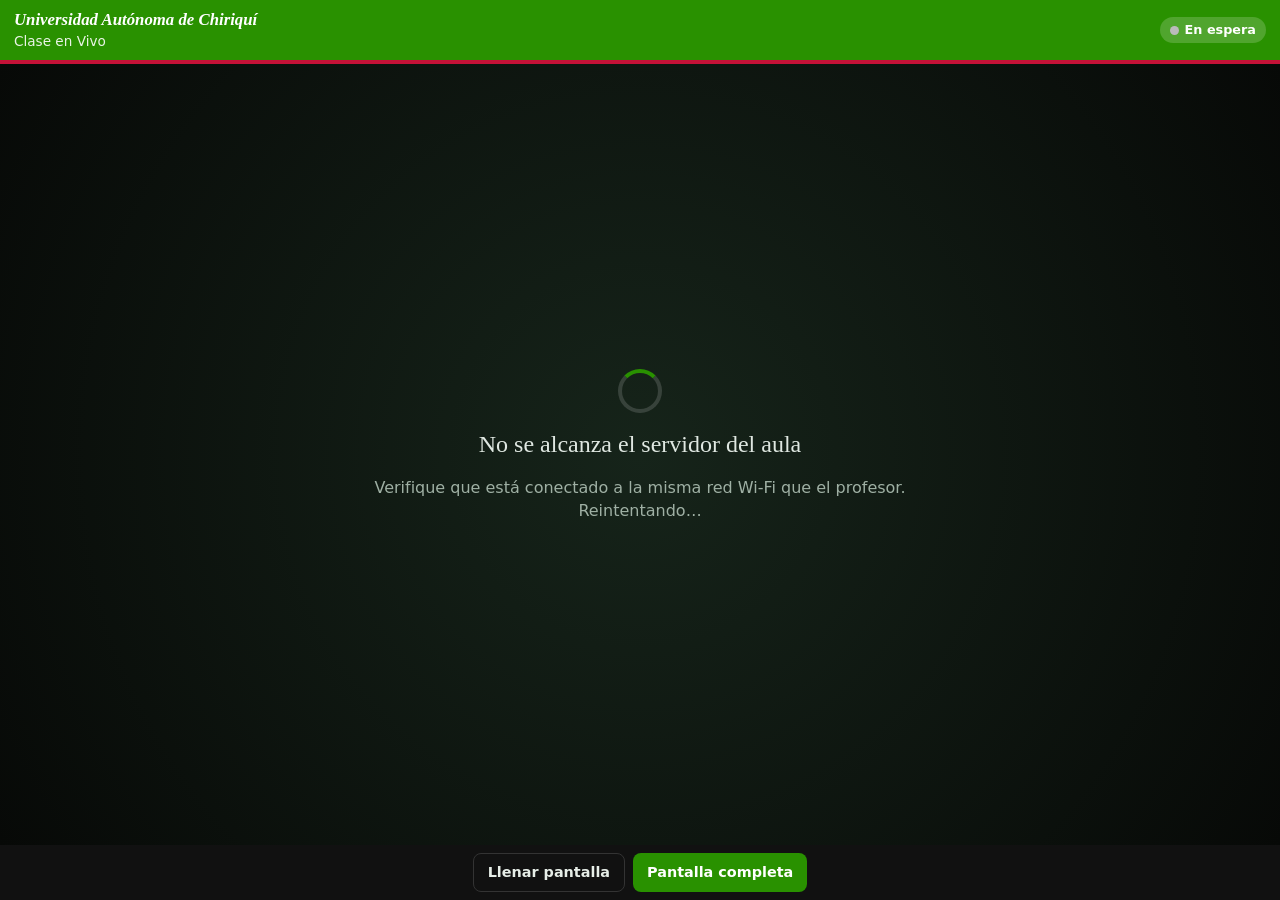
==== web/index.html @ ef5bfa18 "Subir clase en vivo UNACHI Co-Authored-By: Claude Opus 5.5 <noreply@anthropic.com>" ====
<!doctype html>
<html lang="es">
<head>
<meta charset="utf-8">
<meta name="viewport" content="width=device-width, initial-scale=1, viewport-fit=cover">
<meta name="theme-color" content="#299100">
<title>Clase en Vivo · UNACHI</title>
<link rel="stylesheet" href="estilo.css">
<style>
  html, body { height: 100%; }
  body { display: flex; flex-direction: column; background: #0c0f0d; }
  .cabecera { padding: 8px 14px; }
  .cabecera img.logo { height: 36px; }
  .escenario { position: relative; flex: 1; min-height: 0; background: #000; }
  .escenario video { position: absolute; inset: 0; width: 100%; height: 100%; object-fit: contain; background: #000; }
  .escenario.llenar video { object-fit: cover; }
  .capa { position: absolute; inset: 0; display: flex; flex-direction: column; align-items: center; justify-content: center;
          gap: 14px; color: #dfe7e1; text-align: center; padding: 24px; background: radial-gradient(circle at center, #16241a, #070907); }
  .capa h1 { font-family: var(--serif); font-weight: normal; font-size: 1.5rem; margin: 0; }
  .capa p { margin: 0; color: #9fb0a4; max-width: 34em; }
  .girador { width: 44px; height: 44px; border-radius: 50%; border: 4px solid rgba(255,255,255,.15); border-top-color: var(--verde); animation: gira 1s linear infinite; }
  @keyframes gira { to { transform: rotate(360deg); } }
  .barra { display: flex; gap: 8px; justify-content: center; flex-wrap: wrap; padding: 8px; background: #111; }
  .barra .btn { padding: 8px 14px; font-size: .9rem; }
  .barra .btn.sec { color: #e7eee8; border-color: #333; }
  .barra .btn.sec:hover { background: #1c2e18; }
  .detalle { font-size: .75rem; color: #6d7a71; margin-top: 4px; }
</style>
</head>
<body>
<header class="cabecera">
  <img class="logo" src="logo-unachi.png" alt="UNACHI" onerror="this.remove()">
  <div class="titulos">
    <span class="inst">Universidad Autónoma de Chiriquí</span>
    <span class="sub">Clase en Vivo</span>
  </div>
  <div class="der"><span id="insignia" class="insignia"><span class="punto"></span><span id="insigniaTxt">Conectando</span></span></div>
</header>

<div id="escenario" class="escenario">
  <video id="video" autoplay muted playsinline disablepictureinpicture></video>
  <div id="capa" class="capa">
    <div class="girador"></div>
    <h1 id="capaTitulo">Conectando con el aula…</h1>
    <p id="capaTexto">La imagen aparecerá automáticamente cuando el profesor comparta su pantalla. No cierre esta página.</p>
    <div id="capaDetalle" class="detalle"></div>
  </div>
</div>

<div class="barra">
  <button id="btnSonido" class="btn oculto">Activar sonido</button>
  <button id="btnAjuste" class="btn sec">Llenar pantalla</button>
  <button id="btnCompleta" class="btn">Pantalla completa</button>
</div>

<script src="config.js"></script>
<script>
"use strict";
(() => {
  const C = window.CLASE || { puertoWebrtc: 8889, ruta: "clase" };
  const $ = (id) => document.getElementById(id);
  // Se usa el mismo host con el que el estudiante abrió la página.
  const base = `http://${location.hostname}:${C.puertoWebrtc}/${C.ruta}/`;
  const video = $("video");
  let reader = null;

  const estado = (vivo, titulo, texto, detalle = "") => {
    $("insignia").classList.toggle("vivo", vivo);
    $("insigniaTxt").textContent = vivo ? "EN VIVO" : "En espera";
    $("capa").classList.toggle("oculto", vivo);
    if (!vivo) {
      $("capaTitulo").textContent = titulo;
      $("capaTexto").textContent = texto;
      $("capaDetalle").textContent = detalle;
    }
  };

  const cargarReader = () => new Promise((ok, mal) => {
    if (window.MediaMTXWebRTCReader) return ok();
    const s = document.createElement("script");
    s.src = base + "reader.js";
    s.onload = ok;
    s.onerror = () => { s.remove(); mal(); };
    document.head.appendChild(s);
  });

  const conectar = async () => {
    try { await cargarReader(); }
    catch {
      estado(false, "No se alcanza el servidor del aula",
        "Verifique que está conectado a la misma red Wi-Fi que el profesor. Reintentando…");
      return setTimeout(conectar, 3000);
    }
    reader = new window.MediaMTXWebRTCReader({
      url: base + "whep",
      onError: (err) => {
        // 404 = el profesor todavía no transmite; el lector reintenta solo.
        const esperando = /404|not found|closed/i.test(String(err));
        estado(false,
          esperando ? "Esperando al profesor…" : "Reconectando…",
          esperando ? "La clase comenzará en cuanto el profesor comparta su pantalla. No cierre esta página."
                    : "Se perdió la conexión con el aula; reintentando automáticamente.",
          esperando ? "" : String(err));
      },
      onTrack: (evt) => {
        if (video.srcObject !== evt.streams[0]) video.srcObject = evt.streams[0];
        video.play().catch(() => {});
        if (evt.track.kind === "audio") $("btnSonido").classList.remove("oculto");
        estado(true);
      },
    });
  };

  // Cuando el profesor detiene o cambia la transmisión, MediaMTX cierra la sesión:
  // el lector llama a onError (capa de espera) y reintenta cada 2 s hasta recibir una nueva pista.

  $("btnSonido").onclick = () => {
    video.muted = !video.muted;
    video.play().catch(() => {});
    $("btnSonido").textContent = video.muted ? "Activar sonido" : "Silenciar";
  };
  $("btnAjuste").onclick = () => {
    const llenar = $("escenario").classList.toggle("llenar");
    $("btnAjuste").textContent = llenar ? "Ajustar a pantalla" : "Llenar pantalla";
  };
  $("btnCompleta").onclick = () => {
    const el = $("escenario");
    if (document.fullscreenElement) return document.exitFullscreen();
    if (el.requestFullscreen) el.requestFullscreen().catch(() => {});
    else if (video.webkitEnterFullscreen) video.webkitEnterFullscreen(); // iPhone
  };
  window.addEventListener("beforeunload", () => reader?.close());

  conectar();
})();
</script>
</body>
</html>
---- web/estilo.css ----
/* Clase en Vivo UNACHI — identidad visual institucional
   Colores: conversión CMYK→RGB del Manual de Imagen Institucional UNACHI
   (Consejo Administrativo N.° 12-2014): Pantone 364 C y Pantone 187 C. */
:root {
  --verde: #299100;
  --verde-osc: #1f6e00;
  --verde-claro: #e9f5e3;
  --rojo: #c41237;
  --negro: #111;
  --gris: #5b6660;
  --borde: #d9e2d5;
  --fondo: #f5f7f4;
  --tarjeta: #fff;
  --texto: #16201a;
  --serif: Georgia, "Times New Roman", serif;
  --sans: "Segoe UI", system-ui, -apple-system, Roboto, Arial, sans-serif;
  --radio: 10px;
}
@media (prefers-color-scheme: dark) {
  :root {
    --fondo: #0f1411; --tarjeta: #18201b; --texto: #e7eee8; --gris: #9aa79e;
    --borde: #2b362e; --verde-claro: #1c2e18;
  }
}
* { box-sizing: border-box; }
html, body { margin: 0; }
body { font-family: var(--sans); background: var(--fondo); color: var(--texto); line-height: 1.45; }

/* Encabezado institucional */
.cabecera {
  display: flex; align-items: center; gap: 14px;
  background: var(--verde); color: #fff; padding: 10px 20px;
  border-bottom: 4px solid var(--rojo);
}
.cabecera img.logo { height: 46px; width: auto; background: #fff; border-radius: 6px; padding: 3px; }
.cabecera .titulos { display: flex; flex-direction: column; min-width: 0; }
.cabecera .inst { font-family: var(--serif); font-weight: bold; font-style: italic; font-size: 1.05rem; }
.cabecera .sub { font-size: .85rem; opacity: .9; }
.cabecera .der { margin-left: auto; display: flex; align-items: center; gap: 10px; }

.insignia {
  display: inline-flex; align-items: center; gap: 6px; font-size: .8rem; font-weight: 600;
  padding: 4px 10px; border-radius: 999px; background: rgba(255,255,255,.18); color: #fff; white-space: nowrap;
}
.insignia .punto { width: 9px; height: 9px; border-radius: 50%; background: #bbb; }
.insignia.vivo { background: var(--rojo); }
.insignia.vivo .punto { background: #fff; animation: latido 1.2s infinite; }
@keyframes latido { 50% { opacity: .25; } }

/* Botones */
.btn {
  font: inherit; font-weight: 600; border: 0; border-radius: 8px; padding: 10px 16px; cursor: pointer;
  background: var(--verde); color: #fff; display: inline-flex; align-items: center; gap: 8px;
}
.btn:hover { background: var(--verde-osc); }
.btn:disabled { opacity: .5; cursor: not-allowed; }
.btn.rojo { background: var(--rojo); }
.btn.rojo:hover { filter: brightness(.9); }
.btn.sec { background: transparent; color: var(--texto); border: 1px solid var(--borde); }
.btn.sec:hover { background: var(--verde-claro); }
.btn.grande { font-size: 1.05rem; padding: 14px 22px; }

.pie { text-align: center; color: var(--gris); font-size: .78rem; padding: 14px; }
.oculto { display: none !important; }
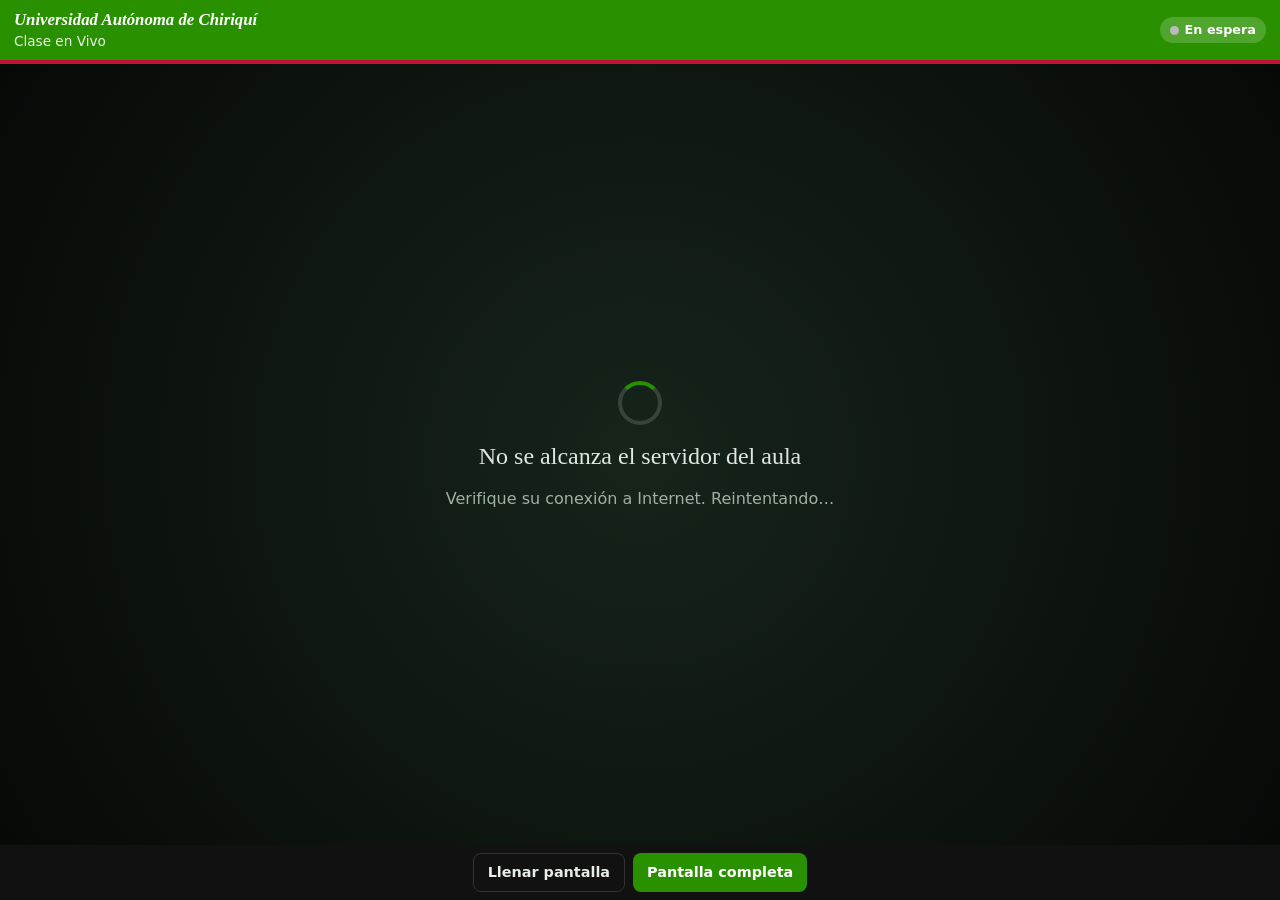
==== commit a4f903c0: "Modo online para VPS con Dokploy (Dockerfile) - servidor_clase.py: modo --online con contraseña del " ====
--- a/web/index.html
+++ b/web/index.html
@@ -57,10 +57,10 @@
 <script>
 "use strict";
 (() => {
-  const C = window.CLASE || { puertoWebrtc: 8889, ruta: "clase" };
+  const C = window.CLASE || { online: true, ruta: "clase" };
   const $ = (id) => document.getElementById(id);
-  // Se usa el mismo host con el que el estudiante abrió la página.
-  const base = `http://${location.hostname}:${C.puertoWebrtc}/${C.ruta}/`;
+  // WHEP pasa por el mismo servidor (y dominio) con que se abrió la página.
+  const base = `${location.origin}/${C.ruta}/`;
   const video = $("video");
   let reader = null;
 
@@ -88,12 +88,15 @@
     try { await cargarReader(); }
     catch {
       estado(false, "No se alcanza el servidor del aula",
-        "Verifique que está conectado a la misma red Wi-Fi que el profesor. Reintentando…");
+        C.online ? "Verifique su conexión a Internet. Reintentando…"
+                 : "Verifique que está conectado a la misma red Wi-Fi que el profesor. Reintentando…");
       return setTimeout(conectar, 3000);
     }
     reader = new window.MediaMTXWebRTCReader({
       url: base + "whep",
       onError: (err) => {
+        // 401 = venció el código de acceso: volver a pedirlo.
+        if (/401/.test(String(err))) { reader?.close(); location.href = "/acceso.html?rol=estudiante"; return; }
         // 404 = el profesor todavía no transmite; el lector reintenta solo.
         const esperando = /404|not found|closed/i.test(String(err));
         estado(false,
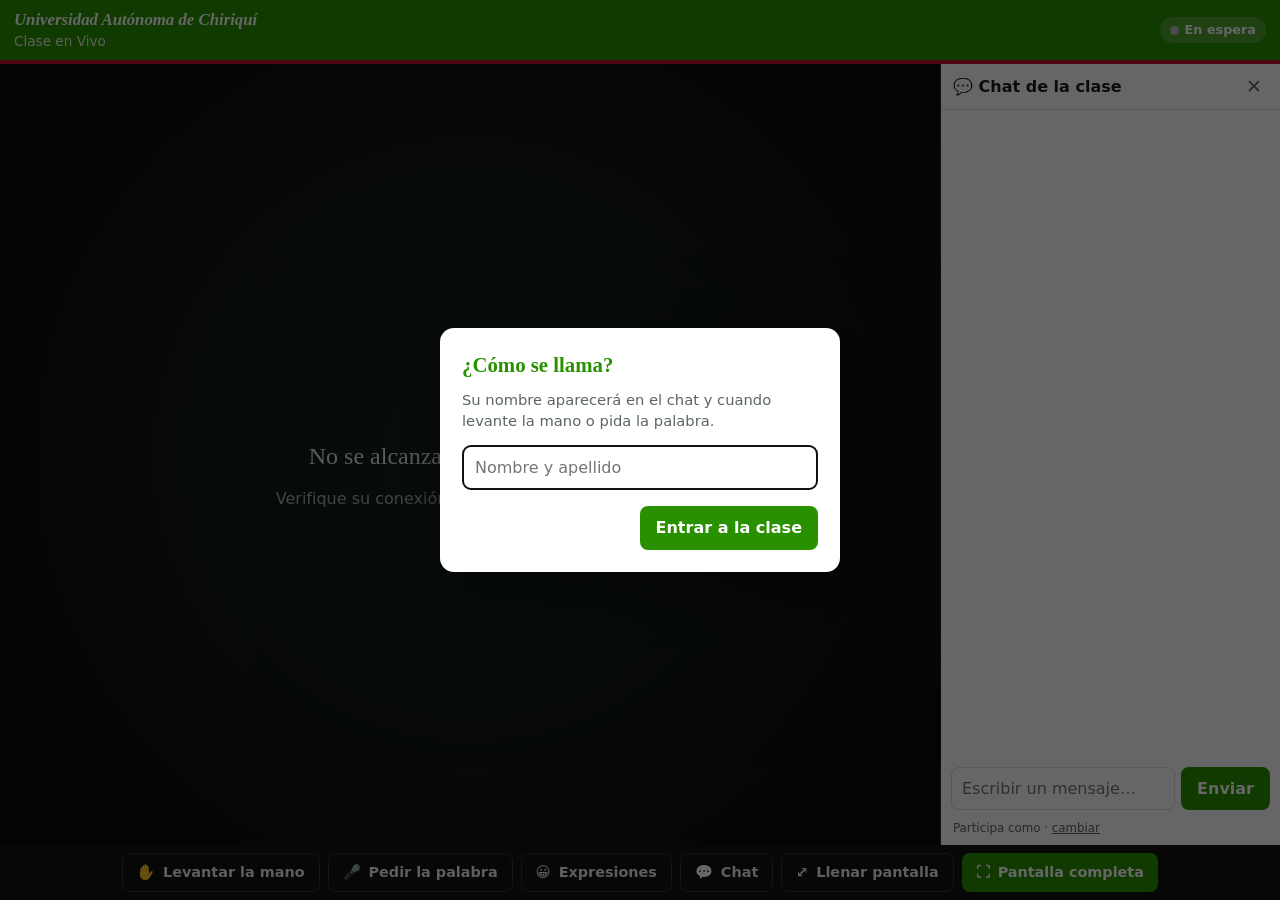
==== commit 77c6ab05: "Participación en clase: chat con expresiones, mano levantada, turno de palabra con micrófono y graba" ====
--- a/web/index.html
+++ b/web/index.html
@@ -11,7 +11,8 @@
   body { display: flex; flex-direction: column; background: #0c0f0d; }
   .cabecera { padding: 8px 14px; }
   .cabecera img.logo { height: 36px; }
-  .escenario { position: relative; flex: 1; min-height: 0; background: #000; }
+  .cuerpo { flex: 1; min-height: 0; display: flex; }
+  .escenario { position: relative; flex: 1; min-width: 0; background: #000; overflow: hidden; }
   .escenario video { position: absolute; inset: 0; width: 100%; height: 100%; object-fit: contain; background: #000; }
   .escenario.llenar video { object-fit: cover; }
   .capa { position: absolute; inset: 0; display: flex; flex-direction: column; align-items: center; justify-content: center;
@@ -20,11 +21,54 @@
   .capa p { margin: 0; color: #9fb0a4; max-width: 34em; }
   .girador { width: 44px; height: 44px; border-radius: 50%; border: 4px solid rgba(255,255,255,.15); border-top-color: var(--verde); animation: gira 1s linear infinite; }
   @keyframes gira { to { transform: rotate(360deg); } }
-  .barra { display: flex; gap: 8px; justify-content: center; flex-wrap: wrap; padding: 8px; background: #111; }
+  .detalle { font-size: .75rem; color: #6d7a71; margin-top: 4px; }
+  /* En pantallas angostas la barra muestra sólo íconos (el nombre queda en el título). */
+  @media (max-width: 700px) {
+    .barra { gap: 6px; padding: 6px; }
+    .barra .btn { padding: 9px 12px; font-size: 1.1rem; }
+    .barra .btn .txt { display: none; }
+  }
+  /* Avisos sobre el video */
+  .banda { position: absolute; left: 50%; transform: translateX(-50%); top: 10px; z-index: 7; max-width: calc(100% - 20px);
+           background: rgba(0,0,0,.72); color: #fff; padding: 7px 14px; border-radius: 99px; font-size: .88rem;
+           display: flex; align-items: center; gap: 8px; backdrop-filter: blur(4px); }
+  .banda button { font: inherit; font-size: .8rem; border: 0; border-radius: 99px; padding: 4px 10px; cursor: pointer; background: var(--verde); color: #fff; }
+  /* Barra inferior */
+  .barra { display: flex; gap: 8px; justify-content: center; flex-wrap: wrap; padding: 8px; background: #111; position: relative; }
   .barra .btn { padding: 8px 14px; font-size: .9rem; }
   .barra .btn.sec { color: #e7eee8; border-color: #333; }
   .barra .btn.sec:hover { background: #1c2e18; }
-  .detalle { font-size: .75rem; color: #6d7a71; margin-top: 4px; }
+  .barra .btn.activo { background: #f5c400; color: #111; border-color: #f5c400; }
+  .barra .btn.hablando { background: var(--rojo); }
+  .expresiones { position: absolute; bottom: calc(100% + 6px); left: 50%; transform: translateX(-50%); z-index: 20;
+                 display: grid; grid-template-columns: repeat(4, 1fr); gap: 4px; padding: 8px; border-radius: 12px;
+                 background: #1b221d; border: 1px solid #333; box-shadow: 0 8px 30px rgba(0,0,0,.5); }
+  .expresiones button { border: 0; background: transparent; color: #dfe7e1; cursor: pointer; border-radius: 8px; padding: 6px 4px;
+                        display: flex; flex-direction: column; align-items: center; font: inherit; font-size: .68rem; width: 76px; }
+  .expresiones button span { font-size: 1.7rem; line-height: 1.2; }
+  .expresiones button:hover { background: #2a372d; }
+  /* Chat lateral */
+  .lateral { width: 340px; flex-shrink: 0; display: flex; flex-direction: column; background: var(--tarjeta); color: var(--texto);
+             border-left: 1px solid #222; min-height: 0; }
+  .lateral .cab { display: flex; align-items: center; gap: 8px; padding: 10px 12px; border-bottom: 1px solid var(--borde); font-weight: 700; }
+  .lateral .cab button { margin-left: auto; border: 0; background: transparent; color: var(--gris); font-size: 1.2rem; cursor: pointer; }
+  .lateral .chat-lista { flex: 1; padding: 10px; }
+  .lateral form { padding: 8px 10px 10px; margin: 0; }
+  .lateral .pie-chat { font-size: .74rem; color: var(--gris); padding: 0 12px 8px; }
+  .lateral .pie-chat a { color: inherit; cursor: pointer; text-decoration: underline; }
+  @media (max-width: 899px) {
+    .lateral { position: fixed; inset: 0 0 0 auto; width: min(380px, 100vw); z-index: 30; box-shadow: -10px 0 40px rgba(0,0,0,.5); }
+  }
+  /* Ventana del nombre y del turno de palabra */
+  .modal { position: fixed; inset: 0; z-index: 40; background: rgba(0,0,0,.6); display: grid; place-items: center; padding: 16px; }
+  .modal .caja { background: var(--tarjeta); color: var(--texto); border-radius: 14px; padding: 22px; width: min(400px, 100%); box-shadow: 0 20px 60px rgba(0,0,0,.4); }
+  .modal h2 { font-family: var(--serif); color: var(--verde); margin: 0 0 8px; font-size: 1.3rem; }
+  @media (prefers-color-scheme: dark) { .modal h2 { color: #6fcf4a; } }
+  .modal p { color: var(--gris); margin: 0 0 14px; font-size: .92rem; }
+  .modal input { width: 100%; font: inherit; padding: 10px 12px; border-radius: 8px; border: 1px solid var(--borde); background: var(--tarjeta); color: var(--texto); }
+  .modal .acciones { display: flex; gap: 8px; justify-content: flex-end; margin-top: 16px; flex-wrap: wrap; }
+  .hablando-caja { display: flex; align-items: center; gap: 10px; }
+  .error-palabra { color: var(--rojo); font-weight: 600; font-size: .88rem; margin-top: 10px; }
 </style>
 </head>
 <body>
@@ -32,38 +76,91 @@
   <img class="logo" src="logo-unachi.png" alt="UNACHI" onerror="this.remove()">
   <div class="titulos">
     <span class="inst">Universidad Autónoma de Chiriquí</span>
-    <span class="sub">Clase en Vivo</span>
+    <span class="sub">Clase en Vivo<span id="saludo"></span></span>
   </div>
-  <div class="der"><span id="insignia" class="insignia"><span class="punto"></span><span id="insigniaTxt">Conectando</span></span></div>
+  <div class="der">
+    <span id="insigniaGrab" class="insignia grab oculto" title="El profesor está grabando la clase"><span class="punto"></span>GRABANDO</span>
+    <span id="insignia" class="insignia"><span class="punto"></span><span id="insigniaTxt">Conectando</span></span>
+  </div>
 </header>
 
-<div id="escenario" class="escenario">
-  <video id="video" autoplay muted playsinline disablepictureinpicture></video>
-  <div id="capa" class="capa">
-    <div class="girador"></div>
-    <h1 id="capaTitulo">Conectando con el aula…</h1>
-    <p id="capaTexto">La imagen aparecerá automáticamente cuando el profesor comparta su pantalla. No cierre esta página.</p>
-    <div id="capaDetalle" class="detalle"></div>
+<div class="cuerpo">
+  <div id="escenario" class="escenario">
+    <video id="video" autoplay muted playsinline disablepictureinpicture></video>
+    <div id="capa" class="capa">
+      <div class="girador"></div>
+      <h1 id="capaTitulo">Conectando con el aula…</h1>
+      <p id="capaTexto">La imagen aparecerá automáticamente cuando el profesor comparta su pantalla. No cierre esta página.</p>
+      <div id="capaDetalle" class="detalle"></div>
+    </div>
+    <div id="bandaHablante" class="banda oculto">🎤 <b id="nombreHablante"></b> tiene la palabra
+      <button id="btnOirHablante" class="oculto">🔊 Activar sonido</button></div>
+  </div>
+
+  <aside id="lateral" class="lateral oculto" aria-label="Chat de la clase">
+    <div class="cab">💬 Chat de la clase <button id="btnCerrarChat" title="Cerrar">✕</button></div>
+    <div id="chatLista" class="chat-lista" aria-live="polite"></div>
+    <form id="chatForm" class="chat-form">
+      <input id="chatTexto" maxlength="500" placeholder="Escribir un mensaje…" autocomplete="off">
+      <button class="btn">Enviar</button>
+    </form>
+    <div class="pie-chat"><span id="chatEstado"></span> Participa como <b id="miNombre"></b> · <a id="lnkNombre">cambiar</a></div>
+  </aside>
+</div>
+
+<div class="barra">
+  <button id="btnSonido" class="btn oculto"></button>
+  <button id="btnMano" class="btn sec"></button>
+  <button id="btnPalabra" class="btn sec"></button>
+  <button id="btnExpr" class="btn sec" aria-expanded="false">😀<span class="txt"> Expresiones</span></button>
+  <button id="btnChat" class="btn sec" title="Chat de la clase">💬<span class="txt"> Chat</span> <span id="nuevos" class="contador" data-n="0"></span></button>
+  <button id="btnAjuste" class="btn sec"></button>
+  <button id="btnCompleta" class="btn" title="Pantalla completa">⛶<span class="txt"> Pantalla completa</span></button>
+  <div id="expresiones" class="expresiones oculto" role="menu"></div>
+</div>
+
+<!-- Nombre del estudiante -->
+<div id="modalNombre" class="modal oculto">
+  <form class="caja" id="formNombre">
+    <h2>¿Cómo se llama?</h2>
+    <p>Su nombre aparecerá en el chat y cuando levante la mano o pida la palabra.</p>
+    <input id="inNombre" maxlength="40" required autocomplete="name" placeholder="Nombre y apellido">
+    <div class="acciones"><button class="btn">Entrar a la clase</button></div>
+  </form>
+</div>
+
+<!-- Turno de palabra -->
+<div id="modalPalabra" class="modal oculto">
+  <div class="caja">
+    <h2 id="palabraTitulo">El profesor le dio la palabra</h2>
+    <p id="palabraTexto">Active su micrófono para que toda la clase lo escuche. Mientras hable, el sonido de la clase se silencia en este equipo para evitar eco.</p>
+    <div id="hablandoCaja" class="hablando-caja oculto">🔴 <b>Hablando</b><div class="nivel"><i id="miNivel"></i></div></div>
+    <div id="errorPalabra" class="error-palabra oculto"></div>
+    <div class="acciones">
+      <button id="btnRechazar" class="btn sec">No, gracias</button>
+      <button id="btnHablar" class="btn">🎤 Activar micrófono</button>
+      <button id="btnTerminar" class="btn rojo oculto">Terminar de hablar</button>
+    </div>
   </div>
 </div>
 
-<div class="barra">
-  <button id="btnSonido" class="btn oculto">Activar sonido</button>
-  <button id="btnAjuste" class="btn sec">Llenar pantalla</button>
-  <button id="btnCompleta" class="btn">Pantalla completa</button>
-</div>
-
 <script src="config.js"></script>
+<script src="comun.js"></script>
 <script>
 "use strict";
 (() => {
   const C = window.CLASE || { online: true, ruta: "clase" };
+  const A = window.Aula;
   const $ = (id) => document.getElementById(id);
   // WHEP pasa por el mismo servidor (y dominio) con que se abrió la página.
   const base = `${location.origin}/${C.ruta}/`;
+  const baseVoz = `${location.origin}/voz/`;
   const video = $("video");
   let reader = null;
 
+  // =================================================================
+  // Video de la clase
+  // =================================================================
   const estado = (vivo, titulo, texto, detalle = "") => {
     $("insignia").classList.toggle("vivo", vivo);
     $("insigniaTxt").textContent = vivo ? "EN VIVO" : "En espera";
@@ -96,7 +193,7 @@
       url: base + "whep",
       onError: (err) => {
         // 401 = venció el código de acceso: volver a pedirlo.
-        if (/401/.test(String(err))) { reader?.close(); location.href = "/acceso.html?rol=estudiante"; return; }
+        if (/401/.test(String(err))) { reader?.close(); location.href = "/acceso.html?rol=estudiante"; return; }
         // 404 = el profesor todavía no transmite; el lector reintenta solo.
         const esperando = /404|not found|closed/i.test(String(err));
         estado(false,
@@ -108,23 +205,33 @@
       onTrack: (evt) => {
         if (video.srcObject !== evt.streams[0]) video.srcObject = evt.streams[0];
         video.play().catch(() => {});
-        if (evt.track.kind === "audio") $("btnSonido").classList.remove("oculto");
+        if (evt.track.kind === "audio") pintarSonido();
         estado(true);
       },
     });
   };
 
-  // Cuando el profesor detiene o cambia la transmisión, MediaMTX cierra la sesión:
-  // el lector llama a onError (capa de espera) y reintenta cada 2 s hasta recibir una nueva pista.
-
-  $("btnSonido").onclick = () => {
-    video.muted = !video.muted;
-    video.play().catch(() => {});
-    $("btnSonido").textContent = video.muted ? "Activar sonido" : "Silenciar";
-  };
+  // Sonido: el navegador exige un toque del usuario para reproducir audio.
+  let quiereSonido = false;      // lo que eligió el estudiante
+  let silenciadoPorHablar = false;
+  const aplicarSonido = () => {
+    video.muted = !quiereSonido || silenciadoPorHablar;
+    if (!video.muted) video.play().catch(() => {});
+    pintarSonido();
+  };
+  // Botón con ícono + texto (el texto se oculta en pantallas angostas).
+  const rotular = (b, icono, texto) => { b.innerHTML = `${icono}<span class="txt"> ${A.esc(texto)}</span>`; b.title = texto; };
+  rotular($("btnAjuste"), "⤢", "Llenar pantalla");
+  const pintarSonido = () => {
+    $("btnSonido").classList.remove("oculto");
+    rotular($("btnSonido"), quiereSonido ? "🔇" : "🔊", quiereSonido ? "Silenciar" : "Activar sonido");
+    $("btnOirHablante").classList.toggle("oculto", quiereSonido);
+  };
+  $("btnSonido").onclick = () => { quiereSonido = !quiereSonido; aplicarSonido(); };
+  $("btnOirHablante").onclick = () => { quiereSonido = true; aplicarSonido(); };
   $("btnAjuste").onclick = () => {
     const llenar = $("escenario").classList.toggle("llenar");
-    $("btnAjuste").textContent = llenar ? "Ajustar a pantalla" : "Llenar pantalla";
+    rotular($("btnAjuste"), "⤢", llenar ? "Ajustar a pantalla" : "Llenar pantalla");
   };
   $("btnCompleta").onclick = () => {
     const el = $("escenario");
@@ -132,9 +239,302 @@
     if (el.requestFullscreen) el.requestFullscreen().catch(() => {});
     else if (video.webkitEnterFullscreen) video.webkitEnterFullscreen(); // iPhone
   };
-  window.addEventListener("beforeunload", () => reader?.close());
-
+
+  // =================================================================
+  // Identidad (nombre) y conexión de eventos
+  // =================================================================
+  const guardado = (k) => { try { return localStorage.getItem(k); } catch { return null; } };
+  const guardar = (k, v) => { try { localStorage.setItem(k, v); } catch { /* modo privado */ } };
+  let miId = guardado("clase:id");
+  if (!/^[A-Za-z0-9_-]{8,64}$/.test(miId || "")) {
+    miId = (crypto.randomUUID ? crypto.randomUUID() : String(Math.random()).slice(2) + Date.now()).replace(/[^A-Za-z0-9-]/g, "");
+    guardar("clase:id", miId);
+  }
+  let miNombre = guardado("clase:nombre") || "";
+  let sala = null;
+
+  const pedirNombre = () => new Promise((listo) => {
+    $("inNombre").value = miNombre;
+    $("modalNombre").classList.remove("oculto");
+    setTimeout(() => $("inNombre").focus(), 50);
+    $("formNombre").onsubmit = (e) => {
+      e.preventDefault();
+      const n = $("inNombre").value.replace(/\s+/g, " ").trim();
+      if (!n) return;
+      miNombre = n.slice(0, 40);
+      guardar("clase:nombre", miNombre);
+      $("modalNombre").classList.add("oculto");
+      listo();
+    };
+  });
+
+  const conectarSala = () => {
+    sala?.cerrar();
+    $("miNombre").textContent = miNombre;
+    $("saludo").textContent = " · " + miNombre;
+    sala = A.eventos(`/eventos?id=${encodeURIComponent(miId)}&n=${encodeURIComponent(miNombre)}`, manejar,
+      (ok) => { $("chatEstado").textContent = ok ? "" : "Reconectando…"; });
+  };
+  $("lnkNombre").onclick = async () => { await pedirNombre(); conectarSala(); };
+
+  const enviar = async (datos) => {
+    const r = await A.accion({ id: miId, ...datos });
+    if (!r.ok) aviso(r.error);
+    return r.ok;
+  };
+
+  // =================================================================
+  // Chat
+  // =================================================================
+  let chatAbierto = false, nuevos = 0, chatActivo = true;
+  const abrirChat = (abrir) => {
+    chatAbierto = abrir;
+    $("lateral").classList.toggle("oculto", !abrir);
+    guardar("clase:chat", abrir ? "1" : "0");
+    if (abrir) { nuevos = 0; pintarNuevos(); $("chatLista").scrollTop = $("chatLista").scrollHeight; }
+  };
+  const pintarNuevos = () => { $("nuevos").textContent = nuevos || ""; $("nuevos").dataset.n = nuevos; };
+  $("btnChat").onclick = () => abrirChat(!chatAbierto);
+  $("btnCerrarChat").onclick = () => abrirChat(false);
+
+  const pintarMensaje = (m, contar = true) => {
+    const div = document.createElement("div");
+    div.className = `chat-msg ${m.rol}${m.de === miId ? " propio" : ""}${m.borrado ? " borrado" : ""}`;
+    div.dataset.id = m.id;
+    if (m.rol === "sistema") div.textContent = m.texto;
+    else div.innerHTML = `<div class="quien">${A.esc(m.rol === "prof" ? "👨‍🏫 Profesor" : (m.de === miId ? "Usted" : m.nombre))}<time>${A.hora(m.t)}</time></div>
+      <div class="texto">${m.borrado ? "Mensaje eliminado por el profesor" : A.esc(m.texto)}</div>`;
+    const lista = $("chatLista");
+    const abajo = lista.scrollHeight - lista.scrollTop - lista.clientHeight < 60;
+    lista.appendChild(div);
+    while (lista.children.length > 300) lista.firstChild.remove();
+    if (abajo || m.de === miId) lista.scrollTop = lista.scrollHeight;
+    if (contar && !chatAbierto && m.de !== miId) { nuevos++; pintarNuevos(); }
+  };
+  const pintarChatActivo = () => {
+    $("chatTexto").disabled = !chatActivo;
+    $("chatTexto").placeholder = chatActivo ? "Escribir un mensaje…" : "El profesor cerró el chat por ahora";
+  };
+  $("chatForm").onsubmit = async (e) => {
+    e.preventDefault();
+    const texto = $("chatTexto").value.trim();
+    if (!texto) return;
+    $("chatTexto").value = "";
+    if (!(await enviar({ tipo: "chat", texto }))) $("chatTexto").value = texto;
+  };
+
+  // Aviso breve sobre el video
+  let relojAviso = null;
+  const aviso = (texto) => {
+    let b = $("avisoBreve");
+    if (!b) {
+      b = Object.assign(document.createElement("div"), { id: "avisoBreve", className: "banda" });
+      b.style.top = "auto"; b.style.bottom = "14px";
+      $("escenario").appendChild(b);
+    }
+    b.textContent = texto;
+    b.classList.remove("oculto");
+    clearTimeout(relojAviso);
+    relojAviso = setTimeout(() => b.classList.add("oculto"), 4500);
+  };
+
+  // =================================================================
+  // Mano, pedir la palabra y expresiones
+  // =================================================================
+  let mano = false, pide = false;
+  const pintarMano = () => {
+    $("btnMano").classList.toggle("activo", mano);
+    rotular($("btnMano"), "✋", mano ? "Bajar la mano" : "Levantar la mano");
+    $("btnPalabra").classList.toggle("activo", pide);
+    if (!hablando) rotular($("btnPalabra"), "🎤", pide ? "Cancelar pedido de palabra" : "Pedir la palabra");
+  };
+  $("btnMano").onclick = () => enviar({ tipo: "mano", on: !mano });
+  $("btnPalabra").onclick = () => {
+    if (hablando || token) return abrirTurno();
+    enviar({ tipo: "palabra", on: !pide });
+  };
+
+  $("expresiones").innerHTML = A.EXPRESIONES.map(([e, t]) =>
+    `<button data-e="${e}" role="menuitem" title="${A.esc(t)}"><span>${e}</span>${A.esc(t)}</button>`).join("");
+  const menuExpr = (abrir) => {
+    $("expresiones").classList.toggle("oculto", !abrir);
+    $("btnExpr").setAttribute("aria-expanded", String(abrir));
+  };
+  $("btnExpr").title = "Enviar una expresión";
+  $("btnExpr").onclick = (e) => { e.stopPropagation(); menuExpr($("expresiones").classList.contains("oculto")); };
+  $("expresiones").onclick = (e) => {
+    const b = e.target.closest("button[data-e]");
+    if (!b) return;
+    menuExpr(false);
+    enviar({ tipo: "reaccion", emoji: b.dataset.e });
+  };
+  document.addEventListener("click", (e) => { if (!e.target.closest("#expresiones")) menuExpr(false); });
+
+  // =================================================================
+  // Turno de palabra: micrófono del estudiante por WHIP (/voz/whip)
+  // =================================================================
+  let token = null, hablando = false, pc = null, mic = null, sesionVoz = null, pararMedidor = null, acMic = null;
+
+  const abrirTurno = () => {
+    $("modalPalabra").classList.remove("oculto");
+    const seguro = !!(window.isSecureContext && navigator.mediaDevices?.getUserMedia);
+    $("btnHablar").classList.toggle("oculto", hablando || !seguro);
+    $("btnTerminar").classList.toggle("oculto", !hablando);
+    $("btnRechazar").classList.toggle("oculto", hablando);
+    $("hablandoCaja").classList.toggle("oculto", !hablando);
+    // En el modo de aula (http) el navegador no permite usar el micrófono:
+    // el estudiante habla en voz alta en el salón.
+    $("btnRechazar").textContent = seguro ? "No, gracias" : "Listo, terminé";
+    $("palabraTexto").textContent = !seguro
+      ? "Hable en voz alta en el aula. (El micrófono del navegador sólo funciona cuando la clase se transmite por HTTPS.)"
+      : hablando ? "Toda la clase lo está escuchando. Pulse «Terminar de hablar» cuando acabe."
+                 : "Active su micrófono para que toda la clase lo escuche. Mientras hable, el sonido de la clase se silencia en este equipo para evitar eco.";
+  };
+  const cerrarTurno = () => {
+    $("modalPalabra").classList.add("oculto");
+    $("errorPalabra").classList.add("oculto");
+  };
+
+  const esperarIce = (conexion) => new Promise((listo) => {
+    if (conexion.iceGatheringState === "complete") return listo();
+    const fin = () => { conexion.removeEventListener("icegatheringstatechange", rev); listo(); };
+    const rev = () => { if (conexion.iceGatheringState === "complete") fin(); };
+    conexion.addEventListener("icegatheringstatechange", rev);
+    setTimeout(fin, 2500);
+  });
+
+  const hablar = async () => {
+    $("errorPalabra").classList.add("oculto");
+    $("btnHablar").disabled = true;
+    try {
+      mic = await navigator.mediaDevices.getUserMedia({
+        audio: { echoCancellation: true, noiseSuppression: true, autoGainControl: true } });
+      pc = new RTCPeerConnection();
+      pc.addTransceiver(mic.getAudioTracks()[0], { direction: "sendonly" });
+      await pc.setLocalDescription(await pc.createOffer());
+      await esperarIce(pc);
+      const r = await fetch(baseVoz + "whip", {
+        method: "POST",
+        headers: { "Content-Type": "application/sdp", "X-Voz-Token": token },
+        body: pc.localDescription.sdp,
+      });
+      if (r.status !== 201) throw new Error(r.status === 401 ? "El turno ya no está vigente." : `El servidor respondió ${r.status}.`);
+      sesionVoz = r.headers.get("Location");
+      await pc.setRemoteDescription({ type: "answer", sdp: await r.text() });
+      pc.onconnectionstatechange = () => {
+        if (pc && pc.connectionState === "failed") {
+          mostrarError("Se perdió la conexión del micrófono. Pulse «Activar micrófono» para reintentar.");
+          detenerMic();
+          abrirTurno();
+        }
+      };
+      hablando = true;
+      silenciadoPorHablar = true; aplicarSonido();   // evita oírse con retraso (eco)
+      acMic = new AudioContext();
+      pararMedidor = A.medidor(acMic, acMic.createMediaStreamSource(mic), (v) => ($("miNivel").style.width = `${Math.round(v * 100)}%`));
+      $("btnPalabra").classList.add("hablando");
+      rotular($("btnPalabra"), "🔴", "Hablando…");
+      abrirTurno();
+    } catch (e) {
+      detenerMic();
+      mostrarError(e.name === "NotAllowedError" ? "No se permitió usar el micrófono. Revise el permiso del navegador (ícono del candado)."
+                                                : "No se pudo activar el micrófono: " + e.message);
+    } finally {
+      $("btnHablar").disabled = false;
+    }
+  };
+  const mostrarError = (t) => { $("errorPalabra").textContent = t; $("errorPalabra").classList.remove("oculto"); };
+
+  // avisarServidor=false cuando el propio servidor ya cerró la sesión (turno retirado).
+  const detenerMic = (avisarServidor = true) => {
+    if (sesionVoz && avisarServidor) {
+      fetch(new URL(sesionVoz, location.href).href, { method: "DELETE", headers: { "X-Voz-Token": token || "" } }).catch(() => {});
+      sesionVoz = null;
+    }
+    sesionVoz = null;
+    pc?.close(); pc = null;
+    mic?.getTracks().forEach((t) => t.stop()); mic = null;
+    pararMedidor?.(); pararMedidor = null;
+    acMic?.close().catch(() => {}); acMic = null;
+    hablando = false;
+    silenciadoPorHablar = false; aplicarSonido();
+    $("btnPalabra").classList.remove("hablando");
+    pintarMano();
+  };
+  const finTurno = (avisarServidor = true) => { detenerMic(avisarServidor); token = null; cerrarTurno(); };
+
+  $("btnHablar").onclick = hablar;
+  // «soltar» hace que el servidor cierre la sesión del micrófono en MediaMTX.
+  $("btnTerminar").onclick = () => { enviar({ tipo: "soltar" }); finTurno(false); };
+  $("btnRechazar").onclick = () => { enviar({ tipo: "soltar" }); finTurno(false); };
+
+  // =================================================================
+  // Eventos del servidor
+  // =================================================================
+  let hablante = null;
+  const pintarHablante = () => {
+    const otro = hablante && hablante.id !== miId;
+    $("bandaHablante").classList.toggle("oculto", !otro);
+    if (otro) $("nombreHablante").textContent = hablante.nombre;
+    pintarSonido();
+  };
+  const manejar = (ev) => {
+    switch (ev.tipo) {
+      case "estado":
+        $("chatLista").innerHTML = "";
+        ev.mensajes.forEach((m) => pintarMensaje(m, false));
+        chatActivo = ev.chatActivo; pintarChatActivo();
+        mano = ev.yo.mano; pide = ev.yo.pide; pintarMano();
+        hablante = ev.hablante; pintarHablante();
+        $("insigniaGrab").classList.toggle("oculto", !ev.grabando);
+        if (ev.tuPalabra && !token) { token = ev.tuPalabra; abrirTurno(); }
+        else if (!ev.tuPalabra && token) finTurno();
+        break;
+      case "msg": pintarMensaje(ev.m); break;
+      case "borrado": {
+        const d = $("chatLista").querySelector(`[data-id="${ev.id}"]`);
+        if (d) { d.classList.add("borrado"); d.querySelector(".texto").textContent = "Mensaje eliminado por el profesor"; }
+        break;
+      }
+      case "chatActivo": chatActivo = ev.on; pintarChatActivo(); break;
+      case "yo":
+        if ("mano" in ev) mano = ev.mano;
+        if ("pide" in ev) pide = ev.pide;
+        pintarMano();
+        break;
+      case "reaccion": A.flotar($("escenario"), ev.emoji, ev.nombre); break;
+      case "hablante": hablante = ev.h; pintarHablante(); break;
+      case "grabando":
+        $("insigniaGrab").classList.toggle("oculto", !ev.on);
+        aviso(ev.on ? "🔴 El profesor comenzó a grabar la clase." : "La grabación terminó.");
+        break;
+      case "tuPalabra":
+        token = ev.token;
+        $("palabraTitulo").textContent = "El profesor le dio la palabra";
+        abrirTurno();
+        try { navigator.vibrate?.(200); } catch { /* ignorar */ }
+        break;
+      case "reconectar":   // el profesor cambió de ventana: conectarse ya a la nueva sesión
+        try { reader?.close(); } catch { /* ignorar */ }
+        reader = null;
+        setTimeout(conectar, 300);
+        break;
+      case "finPalabra":
+        if (ev.motivo === "profesor" && (hablando || token)) aviso("El profesor cerró su turno de palabra.");
+        finTurno(false);
+        break;
+    }
+  };
+
+  window.addEventListener("beforeunload", () => { reader?.close(); if (hablando) detenerMic(); });
+
+  // =================================================================
+  // Inicio
+  // =================================================================
+  pintarMano();
+  abrirChat(guardado("clase:chat") === "1" || (guardado("clase:chat") === null && innerWidth >= 900));
   conectar();
+  (miNombre ? Promise.resolve() : pedirNombre()).then(conectarSala);
 })();
 </script>
 </body>
--- a/web/estilo.css
+++ b/web/estilo.css
@@ -62,3 +62,29 @@
 
 .pie { text-align: center; color: var(--gris); font-size: .78rem; padding: 14px; }
 .oculto { display: none !important; }
+
+/* ===== Participación: chat, expresiones y turno de palabra ===== */
+.insignia.grab { background: #000; }
+.insignia.grab .punto { background: #ff3b3b; animation: latido 1s infinite; }
+.chat-lista { overflow-y: auto; display: flex; flex-direction: column; gap: 6px; padding: 4px 2px; }
+.chat-msg { font-size: .9rem; line-height: 1.35; padding: 6px 9px; border-radius: 8px; background: var(--verde-claro); word-wrap: break-word; overflow-wrap: anywhere; position: relative; }
+.chat-msg .quien { font-weight: 700; font-size: .78rem; display: flex; gap: 6px; align-items: baseline; }
+.chat-msg .quien time { font-weight: 400; color: var(--gris); font-size: .72rem; }
+.chat-msg .texto { white-space: pre-wrap; }
+.chat-msg.prof { background: rgba(41,145,0,.16); border-left: 3px solid var(--verde); }
+.chat-msg.sistema { background: transparent; color: var(--gris); font-style: italic; font-size: .8rem; text-align: center; padding: 2px; }
+.chat-msg.propio { background: rgba(41,145,0,.08); }
+.chat-msg.borrado .texto { font-style: italic; color: var(--gris); }
+.chat-msg .borrar { position: absolute; top: 3px; right: 4px; border: 0; background: transparent; color: var(--gris); cursor: pointer; font-size: .8rem; opacity: 0; }
+.chat-msg:hover .borrar { opacity: 1; }
+.chat-form { display: flex; gap: 6px; margin-top: 8px; }
+.chat-form input { flex: 1; min-width: 0; font: inherit; padding: 9px 10px; border-radius: 8px; border: 1px solid var(--borde); background: var(--tarjeta); color: var(--texto); }
+.chat-form input:disabled { opacity: .6; }
+.flotante { position: absolute; bottom: 12px; z-index: 6; display: flex; flex-direction: column; align-items: center; pointer-events: none; animation: sube 4s ease-out forwards; }
+.flotante .e { font-size: 2.4rem; line-height: 1; filter: drop-shadow(0 2px 3px rgba(0,0,0,.4)); }
+.flotante .n { font-size: .72rem; color: #fff; background: rgba(0,0,0,.55); padding: 1px 7px; border-radius: 99px; margin-top: 3px; white-space: nowrap; }
+@keyframes sube { 0% { transform: translateY(0); opacity: 0; } 10% { opacity: 1; } 80% { opacity: 1; } 100% { transform: translateY(-55vh); opacity: 0; } }
+.nivel { height: 8px; border-radius: 4px; background: rgba(127,127,127,.25); overflow: hidden; min-width: 80px; flex: 1; }
+.nivel > i { display: block; height: 100%; width: 0; background: linear-gradient(90deg, var(--verde), #f5c400, var(--rojo)); transition: width .1s; }
+.contador { display: inline-block; min-width: 1.4em; padding: 0 6px; border-radius: 99px; background: var(--rojo); color: #fff; font-size: .75rem; font-weight: 700; text-align: center; }
+.contador:empty, .contador[data-n="0"] { display: none; }
